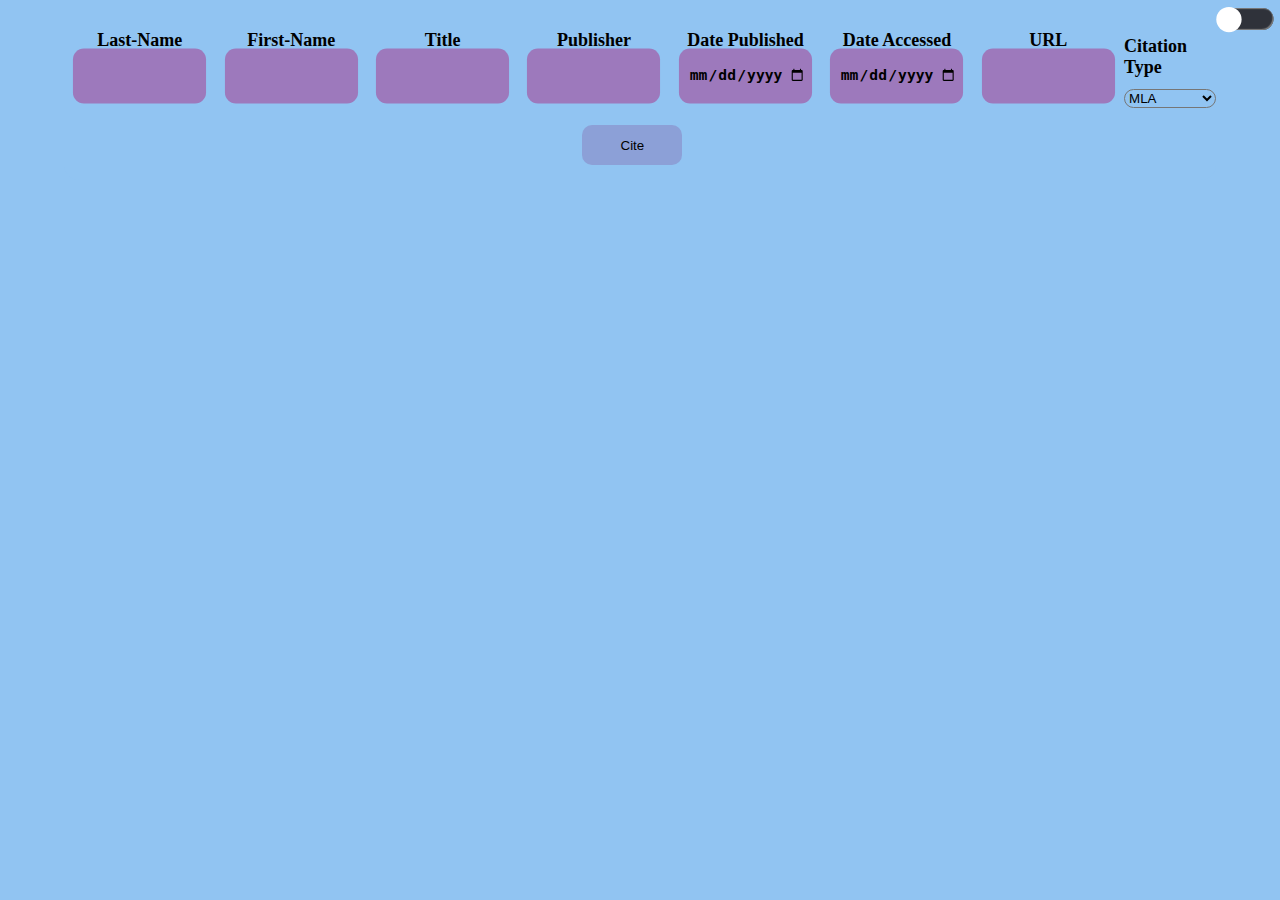
==== index.html @ 0ce67bdd "Version 2.0" ====
<!DOCTYPE html>
<html lang="en">
<head>
    <meta charset="UTF-8">
    <meta http-equiv="X-UA-Compatible" content="IE=edge">
    <meta name="viewport" content="width=device-width, initial-scale=1.0">
    <link rel="stylesheet" href="/static/style.css">
    <link href="/fontawesome-free/css/all.css" rel="stylesheet" type="text/css">
    <title>Citation-Maker</title>
</head>
<body>   
    <div class="mode">
        <input type="checkbox" name="checkbox" id="switch">
    </div>
    <div class="input-box">
        <form action="{{url_for('home')}}" method="POST" class="form" autocomplete="off" id="form">
            <div class="boxes">
                <label for="last-name">Last-Name</label>
                <input type="text" name="last-name" id="last-name" class="last-name" >
            </div>
            
            <div class="boxes">
                <label for="first-name">First-Name</label>
                <input type="text" name="first-name" id="first-name" >
            </div>

            <div class="boxes">
                <label for="title">Title</label>
                <input type="text" name="title" id="title" >
            </div>

            <div class="boxes">
                <label for="Publisher">Publisher</label>
                <input type="text" name="Publisher" id="Publisher" >
            </div>

            <div class="boxes">
                <label for="date-published">Date Published</label>
                <input type="date" name="date-published" id="date-published" >
            </div>
            
            <div class="boxes">
                <label for="date-accessed">Date Accessed</label>
                <input type="date" name="date-accessed" id="date-accessed"  >
            </div>
 
            <div class="boxes">
                <label for="url">URL</label>
                <input type="link" name="url" id="url" >
            </div>

            <div class="type">
                <label for="citation-type">Citation Type</label>
                <select name="citation-type" id="citation-type" class="type-input">
                    <option value="MLA" label="MLA">MLA</option>
                    <option value="Harvard" label="Harvard">Harvard</option>
                    <option value="APA" label="APA">APA</option>
                </select>
            </div>
            <button type="submit" class="cite-btn" id="cite" form="form", formmethod="POST" onsubmit="">Cite</button>
        </form>
        <!-- <button type="submit" form="yes" formmethod="POST" class="cite-btn">Cite</button> -->

        <!-- <button type="submit" class="cite-btn" form="yes" formmethod="POST">Cite</button> -->
    </div>
    <div class="pop-up">
        The Citation Has been Copied to ClipBorad!
    </div>
    <!-- this is what I used to create the blueprint for how each citation would look like -->
    <!-- <div class="citations" id="citations-1">
        <div class="citation" id="citation-1">
            <textarea name="textArea" id="textArea-1">Abdel Qayyim, Maazou Yahaya. Lorem, ipsum dolor. BBC World News, 2021. https://www.w3schools.com/css/css3_2dtransforms.asp</textarea>
        </div>
        <div class="buttons">
            <button class="delete-button" onclick="deleteCitation(1)"><i class="far fa-trash-alt icon"></i>Delete</button>
            <button class="copy-button" onclick="copyToClickBoard(1)"><i class="far fa-copy icon"  id="citation-1-button"></i></i>Copy</button>
        </div>
        
    </div> -->
</body>
    <script src="/static/index.js"></script>
</html>
---- static/style.css ----
*{
    margin: 0;
    padding: 0;
    box-sizing: border-box;
    /* background-color: #EFE2BA; */
    background-color: #91C4F2;
    color: black;
}
.input-box{
    background-color: #91C4F2;
    height: 20vh;
    position: relative;
    width: 90%;
    left: 50%;
    transform: translateX(-50%);
    border-radius: 15px;
    margin-bottom: 10px;
}
.form{
    display: flex;
    flex-direction: row;
    justify-content: space-around;
    padding: 30px 0;
    /* background-color: #EFE2BA; */
    background-color: #91C4F2;
    height: 80%;
}
input{
    width: 80%;
    border-radius: 10px;
    outline: none;
    border: 1px;
    height: 50px;
    text-align: center;
    background-color: #8CA0D7;
    color: black;
    font-weight: bold;
    padding: 0 5px;
    transition-duration: 0.5s;
}
input:valid{
    background-color: #9D79BC;
    color: black;
    transform: scale(1.1);
}

.boxes{
    width: 15%;
    display: flex;
    flex-direction: column;
    text-align: center;
    align-items: center;
}
label{
    font-weight: bold;
    font-size: 18px;
}
.button{
    color: red;
    
}
.type{
    display: flex;
    flex-direction: column;
    justify-content: space-around;
}
.type-input{
    border-radius: 15px;
}
.cite-btn{
    position: absolute;
    left: 45%;
    width: 100px;
    height: 40px;
    bottom: 15px;
    border: 15px;
    transition: ease-in;
    transition-duration: 1;
    background-color: #8CA0D7;
    border-radius: 10px;
}
.cite-btn:hover{ 
    transform: scale(1.1);
    /* transform: translateX(-50%); */
}
.cite-btn:active{
    background-color: #9D79BC;
}
span{
    font-style: italic;
    background-color: inherit;
}
a{
    background-color: inherit;
}
.citations{
    position: relative;
    display: flex;
    align-items: top;
    /* background-color: #C5CBE3; */
    width: 70%;
    left: 50%;
    transform: translateX(-50%);
    border: 1px solid #99a0be;
    flex-direction: column;
    border-radius: 10px;
    backdrop-filter: blur(5px);
    background-color: rgba(145,196,242, 0.075);
    box-shadow: rgba(0, 0, 0, 0.3) 2px 8px 8px;
    border: 2px rgba(255,255,255,0.4) solid;
    border-bottom: 2px rgba(40,40,40,0.35) solid;
    border-right: 2px rgba(40,40,40,0.35) solid;
    margin-bottom: 5px;
}
.buttons{
    background-color: transparent;
    margin-top: 0px;
}
.delete-button{
    position: relative;
    width: 10%;
    height: 40px;
    background-color: #9D79BC;
    font-size: 15px;
    font-weight: bold;
    color: black;
    float: right;
    border-radius: 10px;
    margin-right: 3px;
    margin-bottom: 3px;
}
.copy-button{
    position: relative;
    width: 10%;
    height: 40px;
    background-color: #9D79BC;
    font-size: 15px;
    font-weight: bold;
    color: black;
    float: right;
    margin-right: 5px;
    border-radius: 10px;
}
.icon{
    margin-right: 5px;
    color: black;
    border: none;
    background-color: transparent;
    font-weight: bold;
}
.citation{
    display: inline-block;
    padding: 10px;
    font-size: 25px;
    position: relative;
    background-color: inherit;
    border-radius: 15px;
    margin-bottom: 3px;
    overflow: hidden;
    word-wrap: break-word;
}
textArea{
    border: none;
    width: 100%;
    background-color: inherit;
    resize: none;
    padding: 15px 5px;
    margin-bottom: 0px;
    word-wrap: break-word;
    pointer-events: none;
}
.pop-up{
    position: fixed;
    border-radius: 10px;
    width: 40%;
    background-color: #9D79BC;
    left: 50%;
    transform: translateX(-50%) scale(0);
    padding: 65px;
    font-size: 24px;
    pointer-events: none;
    transition-duration: 250ms;
    transition-timing-function: ease-in;
    z-index: 10;
}
.pop-up.active{
    transform: translate(-50%) scale(1);
}
#switch{
    position: relative;
    height: 20px;
    width: 50px;
    border: none;
    border-radius: 20px;
    box-sizing: border-box;
    -webkit-appearance: none;
    /* the -webkit-apperance I beleive takes away the restrictions on the checkbox type so you can customize it */
    height: 20px;
    width: 50px;
    border: none;
    border-radius: 20px;
    box-shadow: inset 1px 1px 1px gray,
                inset -1px -1px 1px gray;
    background-color: #2F323A;
    outline: none;
    transition-duration: 0.6s;
    transition-timing-function: ease-in;
}
#switch:before{
    content: ""; /*You need this when you have :before */
    position: absolute;  /*this is important so you can actuall see it */
    width: 23px;
    height: 23px;
    background-color: white;
    border-radius: 50%;
    left: -2px;
    bottom: -2px;
    transition-duration: 0.3s;
    transition-timing-function: ease-in-out;
}

#switch:checked{
    background-color: #91C4F2;
}
#switch:checked:before{   /*The checked has to to be right after input for it to target the before */
    left: 28px;
}
.mode{
    position: relative;
    float: right;
    margin: 0.7% 0.7% 0 0;
}

/* -----------------Next Steps---------------
Create a dark-mode class that changes the text and input colors of the page */


/* #2F323A
#77567A
#C47AC0
#E39EC1
#DEBAC0 */
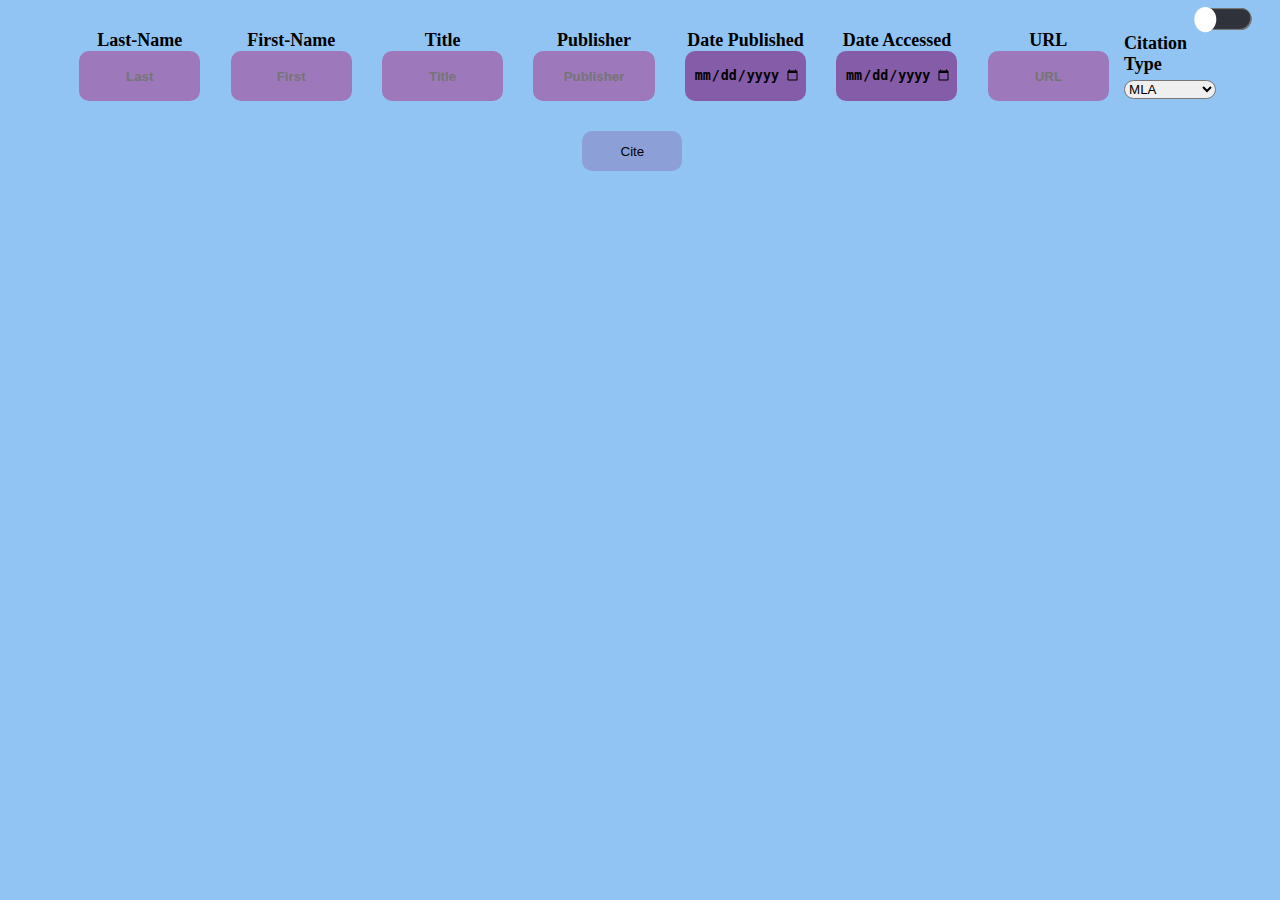
==== commit cc1dfeee: "Version 2.1.2" ====
--- a/index.html
+++ b/index.html
@@ -4,49 +4,49 @@
     <meta charset="UTF-8">
     <meta http-equiv="X-UA-Compatible" content="IE=edge">
     <meta name="viewport" content="width=device-width, initial-scale=1.0">
-    <link rel="stylesheet" href="/static/style.css">
+    <link rel="stylesheet" href="style.css">
     <link href="/fontawesome-free/css/all.css" rel="stylesheet" type="text/css">
     <title>Citation-Maker</title>
 </head>
 <body>   
     <div class="mode">
-        <input type="checkbox" name="checkbox" id="switch">
+        <input type="checkbox" name="checkbox" id="switchh">
     </div>
     <div class="input-box">
-        <form action="{{url_for('home')}}" method="POST" class="form" autocomplete="off" id="form">
+        <form  action="index.html" method="GET" class="form" autocomplete="off" id="form">
             <div class="boxes">
                 <label for="last-name">Last-Name</label>
-                <input type="text" name="last-name" id="last-name" class="last-name" >
+                <input type="text" name="last-name" id="last-name" class="last-name" placeholder="Last">
             </div>
             
             <div class="boxes">
                 <label for="first-name">First-Name</label>
-                <input type="text" name="first-name" id="first-name" >
+                <input type="text" name="first-name" id="first-name" placeholder="First">
             </div>
 
             <div class="boxes">
                 <label for="title">Title</label>
-                <input type="text" name="title" id="title" >
+                <input type="text" name="title" id="title" placeholder="Title">
             </div>
 
             <div class="boxes">
                 <label for="Publisher">Publisher</label>
-                <input type="text" name="Publisher" id="Publisher" >
+                <input type="text" name="Publisher" id="Publisher" placeholder="Publisher">
             </div>
 
             <div class="boxes">
                 <label for="date-published">Date Published</label>
-                <input type="date" name="date-published" id="date-published" >
+                <input type="date" name="date-published" id="date-published">
             </div>
             
             <div class="boxes">
                 <label for="date-accessed">Date Accessed</label>
-                <input type="date" name="date-accessed" id="date-accessed"  >
+                <input type="date" name="date-accessed" id="date-accessed">
             </div>
  
             <div class="boxes">
                 <label for="url">URL</label>
-                <input type="link" name="url" id="url" >
+                <input type="link" name="url" id="url" placeholder="URL">
             </div>
 
             <div class="type">
@@ -57,7 +57,7 @@
                     <option value="APA" label="APA">APA</option>
                 </select>
             </div>
-            <button type="submit" class="cite-btn" id="cite" form="form", formmethod="POST" onsubmit="">Cite</button>
+            <button type="submit" class="cite-btn" id="cite" form="form", formmethod="GET" onsubmit="this.preventDefault()">Cite</button>
         </form>
         <!-- <button type="submit" form="yes" formmethod="POST" class="cite-btn">Cite</button> -->
 
@@ -66,18 +66,7 @@
     <div class="pop-up">
         The Citation Has been Copied to ClipBorad!
     </div>
-    <!-- this is what I used to create the blueprint for how each citation would look like -->
-    <!-- <div class="citations" id="citations-1">
-        <div class="citation" id="citation-1">
-            <textarea name="textArea" id="textArea-1">Abdel Qayyim, Maazou Yahaya. Lorem, ipsum dolor. BBC World News, 2021. https://www.w3schools.com/css/css3_2dtransforms.asp</textarea>
-        </div>
-        <div class="buttons">
-            <button class="delete-button" onclick="deleteCitation(1)"><i class="far fa-trash-alt icon"></i>Delete</button>
-            <button class="copy-button" onclick="copyToClickBoard(1)"><i class="far fa-copy icon"  id="citation-1-button"></i></i>Copy</button>
-        </div>
-        
-    </div> -->
 </body>
-    <script src="/static/index.js"></script>
+<script src="index.js"></script>
 </html>
 
--- a/style.css
+++ b/style.css
@@ -0,0 +1,318 @@
+*{
+    margin: 0;
+    padding: 0;
+    box-sizing: border-box;
+    /* background-color: #EFE2BA; */
+}
+body{
+    /* position: relative;
+    display: block; */
+    background-color: #91C4F2;
+    color: black;
+    display: flex;
+    flex-direction: column;
+    justify-content: center;
+    align-items: center;
+    /* position: absolute; */
+}
+.input-box{
+    background-color: transparent;
+    position: relative;
+    width: 90%;
+    border-radius: 15px;
+    margin-bottom: 10px;
+}
+.form{
+    position: relative;
+    display: flex;
+    flex-direction: row;
+    justify-content: space-around;
+    padding: 30px 0px;
+    background-color: transparent;
+    margin-bottom: 30px;
+}
+input{
+    width: 80%;
+    border-radius: 10px;
+    outline: none;
+    border: 1px;
+    height: 50px;
+    text-align: center;
+    font-weight: bold;
+    background-color: #9D79BC;
+    padding: 0 5px;
+    transition-duration: 0.5s;
+}
+/* the comma means "and" */
+input:not(:placeholder-shown){ 
+    color: black;
+    background-color: #845ca7;
+    transform: scale(1.1);
+}
+input:hover{
+    transform: scale(1.1);
+}
+input.dark-mode{
+    background-color: #845ca7;
+    color: white;
+}
+input[type="date"]{
+    transform: scale(1.0);
+}
+input[type="date"]:hover{
+    transform: scale(1.1);
+}
+
+.boxes{
+    width: 15%;
+    display: flex;
+    flex-direction: column;
+    text-align: center;
+    align-items: center;
+    background-color: inherit;
+}
+label{
+    font-weight: bold;
+    font-size: 18px;
+}
+.type{
+    display: flex;
+    flex-direction: column;
+    justify-content: space-around;
+}
+.type-input{
+    border-radius: 15px;
+}
+.cite-btn{
+    position: absolute;
+    left: 45%;
+    width: 100px;
+    height: 40px;
+    bottom: 15px;
+    border: 15px;
+    transition: ease-in;
+    transition-duration: 1;
+    background-color: #8CA0D7;
+    border-radius: 10px;
+    transition-duration: 0.2s;
+    top: 100%;
+}
+.cite-btn:hover{ 
+    transform: scale(1.1);
+    /* transform: translateX(-50%); */
+}
+.cite-btn:active{
+    background-color: #9D79BC;
+}
+span{
+    font-style: italic;
+    background-color: inherit;
+}
+a{
+    background-color: inherit;
+}
+.citations{
+    position:relative;
+    display: flex;
+    align-items: top;
+    width: 70%;
+    left: 50%;
+    transform: translateX(-50%);
+    border: 1px solid #99a0be;
+    flex-direction: column;
+    border-radius: 10px;
+    backdrop-filter: blur(5px);
+    background-color: rgba(145,196,242, 0.075);
+    box-shadow: rgba(0, 0, 0, 0.3) 2px 8px 8px;
+    border: 2px rgba(255,255,255,0.4) solid;
+    border-bottom: 2px rgba(40,40,40,0.35) solid;
+    border-right: 2px rgba(40,40,40,0.35) solid;
+    margin-bottom: 5px;
+    color: inherit;
+}
+.citee{
+    width: 70%;
+    margin-top: 5px;
+}
+.buttons{
+    background-color: transparent;
+    margin-top: 0px;
+}
+.delete-button{
+    position: relative;
+    width: 10%;
+    height: 40px;
+    background-color: #9D79BC;
+    font-size: 15px;
+    font-weight: bold;
+    color: black;
+    float: right;
+    border-radius: 10px;
+    margin-right: 3px;
+    margin-bottom: 3px;
+    color: inherit;
+}
+.copy-button{
+    position: relative;
+    width: 10%;
+    height: 40px;
+    background-color: #9D79BC;
+    font-size: 15px;
+    font-weight: bold;
+    color: black;
+    float: right;
+    margin-right: 5px;
+    border-radius: 10px;
+    color: inherit;
+}
+.button.dark-mode{
+    background-color: #C47AC0;
+}
+.icon{
+    margin-right: 5px;
+    color: inherit;
+    border: none;
+    background-color: transparent;
+    font-weight: bold;
+}
+.citation{
+    display: inline-block;
+    padding: 10px;
+    font-size: 25px;
+    position: relative;
+    background-color: transparent;
+    border-radius: 15px;
+    margin-bottom: 3px;
+    overflow: hidden;
+    word-wrap: break-word;
+    color: inherit;
+}
+textArea{
+    border: none;
+    width: 100%;
+    background-color: inherit;
+    resize: none;
+    padding: 15px 5px;
+    margin-bottom: 0px;
+    word-wrap: break-word;
+    pointer-events: none;
+    color: inherit;
+}
+.pop-up{
+    position: absolute;
+    border-radius: 10px;
+    width: 40%;
+    background-color: #9D79BC;
+    position: absolute; 
+    left: 0; 
+    right: 0; 
+    margin-left: auto; 
+    margin-right: auto; 
+    width: 50%; /* Need a specific value to work */
+    align-content: center;
+    transform: scale(0);
+
+
+    padding: 65px;
+    font-size: 24px;
+    pointer-events: none;
+    transition-duration: 250ms;
+    transition-timing-function: ease-in;
+    z-index: 10;
+}
+.pop-up.active{
+    transform: scale(1);
+}
+#switchh{
+    position: relative;
+    height: 20px;
+    width: 100%;
+    border: none;
+    border-radius: 20px;
+    box-sizing: border-box;
+    -webkit-appearance: none;
+    /* the -webkit-apperance I beleive takes away the restrictions on the checkbox type so you can customize it */
+    height: 20px;
+    width: 50px;
+    border: none;
+    border-radius: 20px;
+    box-shadow: inset 1px 1px 1px gray,
+                inset -1px -1px 1px gray;
+    background-color: #2F323A;
+    outline: none;
+    transition-duration: 0.6s;
+    transition-timing-function: ease-in;
+}
+#switchh:before{
+    content: ""; /*You need this when you have :before */
+    position: absolute;  /*this is important so you can actuall see it */
+    width: 20px;
+    height: 23px;
+    background-color: white;
+    border-radius: 50%;
+    left: -2px;
+    bottom: -2px;
+    transition-duration: 0.3s;
+    transition-timing-function: ease-in-out;
+}
+
+#switchh:checked{
+    background-color: #91C4F2;
+}
+#switchh:checked:before{   /*The checked has to to be right after input for it to target the before */
+    left: 28px;
+}
+.mode{
+    position: absolute;
+    float: right;
+    margin: 0.7% 4% 0 0;
+    width: 30px;
+    top: 0px;
+    right: 0px;
+    z-index: 10;
+}
+.dark-mode{
+    color: white;
+    background-color: #2F323A;
+}
+
+/* -----------------Next Steps---------------
+Create a dark-mode class that changes the text and input colors of the page */
+.cite-btn.dark-mode{
+    color: white;
+    background-color: #C47AC0;
+}
+
+@media only screen and (max-width: 862px){
+    .form{
+        display:flex;
+        flex-direction: column
+    }
+    .boxes{
+        width: 100%;
+    }
+    .input-box{
+        display: block;
+    }
+    select[name="citation-type"]{
+        width: 70%;
+        align-self: center;
+    }
+    label[for="citation-type"]{
+        align-self: center;
+    }
+    .butto{
+        font-size: 8px;
+    }
+    .copy-button, .delete-button{
+        width: 20%;
+    }
+    .mode{
+        margin: 0.7% 10% 0 0;
+    }
+}
+@media only screen and (max-width: 800px){
+    .citee{
+        width: 100%;
+    }
+}
